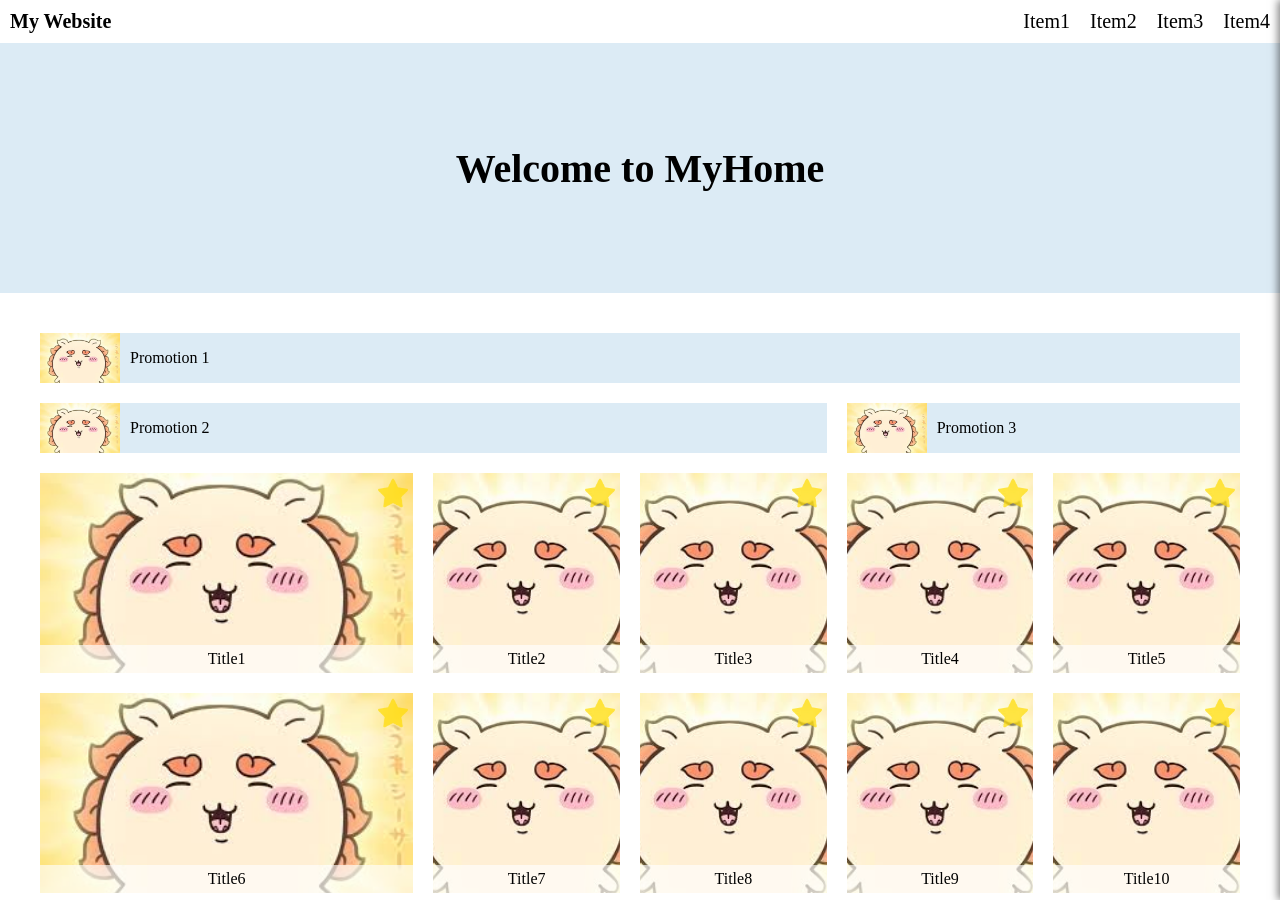
==== week1/index.html @ 799e2412 "file-rename" ====
<!DOCTYPE html>
<html lang="en">
<head>
    <meta charset="UTF-8">
    <meta name="viewport" content="width=device-width, initial-scale=1.0">
    <link rel="stylesheet" href="style.css">
    <title>week1</title>
</head>
<body >
    <div id="overlay" class="overlay"></div>
    <div id="sidebar" class="sidebar">
        <button id="sidebar-btn" onclick= exitToggle()>
            <span>X</span>
        </button>
        <ul id="sidebar-menu">
            <li class="sidebar-menu-items">Item1</li>
            <li class="sidebar-menu-items">Item2</li>
            <li class="sidebar-menu-items">Item3</li>
            <li class="sidebar-menu-items">Item4</li>
        </ul>
    </div>
    <nav>
        <span id="logo">My Website</span>

        <button id="burger-bt">
            <img   class="burger" src="options.png" alt="">
        </button>
        <ul id="menu">
            <li class="menu-items">Item1</li>
            <li class="menu-items">Item2</li>
            <li class="menu-items">Item3</li>
            <li class="menu-items">Item4</li>
        </ul>
    </nav>
    <header>
        <span>Welcome to MyHome</span>
    </header>
    <main>
        <section  class="promotion-section">
            <div class="promotion-bars bar-1">
            <img class="promotion-img" src="shisa.jpg" alt=""/>
            <div class="promotion-content">Promotion 1 </div>
            </div>
            <div class="promotion-bars bar-2">
            <img class="promotion-img" src="shisa.jpg" alt=""/>
            <div class="promotion-content">Promotion 2 </div>
            </div>
            <div class="promotion-bars bar-3">
            <img class="promotion-img" src="shisa.jpg" alt=""/>
            <div class="promotion-content">Promotion 3 </div>
            </div>
        </section >
        
        <section  class="content-section">
            <article  class="content-block">
                <img class="content-img" src="shisa.jpg" alt="">
                <img class="content-star" src="star.png" alt="">
                <div class="content-img-title">
                    Title1
                </div>
            </article >
            <article  class="content-block">
                <img class="content-img" src="shisa.jpg" alt="">
                <img class="content-star" src="star.png" alt="">
                <div class="content-img-title">
                    Title2
                </div>
            </article >
            <article  class="content-block">
                <img class="content-img" src="shisa.jpg" alt="">
                <img class="content-star" src="star.png" alt="">
                <div class="content-img-title">
                    Title3
                </div>
            </article >
            <article  class="content-block">
                <img class="content-img" src="shisa.jpg" alt="">
                <img class="content-star" src="star.png" alt="">
                <div class="content-img-title">
                    Title4
                </div>
            </article >
            <article  class="content-block">
                <img class="content-img" src="shisa.jpg" alt="">
                <img class="content-star" src="star.png" alt="">
                <div class="content-img-title">
                    Title5
                </div>
            </article >
            <article  class="content-block">
                <img class="content-img" src="shisa.jpg" alt="">
                <img class="content-star" src="star.png" alt="">
                <div class="content-img-title">
                    Title6
                </div>
            </article >
            <article  class="content-block">
                <img class="content-img" src="shisa.jpg" alt="">
                <img class="content-star" src="star.png" alt="">
                <div class="content-img-title">
                    Title7
                </div>
            </article >
            <article  class="content-block">
                <img class="content-img" src="shisa.jpg" alt="">
                <img class="content-star" src="star.png" alt="">
                <div class="content-img-title">
                    Title8
                </div>
            </article >
            <article  class="content-block block-9">
                <img class="content-img" src="shisa.jpg" alt="">
                <img class="content-star" src="star.png" alt="">
                <div class="content-img-title">
                    Title9
                </div>
            </article >
            <article  class="content-block block-10">
                <img class="content-img" src="shisa.jpg" alt="">
                <img class="content-star" src="star.png" alt="">
                <div class="content-img-title">
                    Title10
                </div>
            </article >
            
        </section >
        
    </main>
    <script>
    const mediaQuery = window.matchMedia('(min-width: 600px)');
    function handleTabletChange(e) {
        if (e.matches) {
            exitToggle();
        }
    }
    mediaQuery.addEventListener('change', handleTabletChange);

    document.getElementById("burger-bt").addEventListener("click",burgerToggle);
    document.getElementById("sidebar-btn").addEventListener("click",exitToggle);
    document.getElementById("overlay").addEventListener("click",exitToggle);

    function burgerToggle(){
        let overlay = document.getElementById("overlay");
        let sidebar = document.getElementById("sidebar");
        overlay.classList.add("active");
        sidebar.classList.add("active");
    }
    function exitToggle(){
        let overlay = document.getElementById("overlay");
        let sidebar = document.getElementById("sidebar");
        sidebar.classList.remove("active");
        overlay.classList.remove("active");

    }
</script>
</body>
</html>
---- week1/style.css ----
:root{
    --base-font-size: 20px;
    --main-color: #DCEBF5;
}

* {
    font-family: "Times New Roman", Times, serif;
    margin: 0;
    box-sizing: border-box;
}
body{
    display: flex;
    flex-direction: column;
    align-items: center;
}
nav{
    display: flex;
    justify-content:space-between;
    align-items: center;
    width: 100%;
    background-color: #ffffff;
    color: #000000;
}
header{
    display: flex;
    justify-content: center;
    align-items: center;

    width: 100%;
    height: 250px;
    font-size: calc(var(--base-font-size) *2);
    background-color: var(--main-color);
    color: #000000;
    font-weight: bold;
}

main{
    display: flex;
    flex-direction: column;
    margin-top: 40px;
    width: 1200px;
    background-color: #ffffff;
    color: #000000;
    
}
/* navbar物件 */
#logo{
    justify-self: center;
    font-size: var(--base-font-size);
    padding: 10px;
    white-space:nowrap;
    font-weight: bold;
}
#menu{
    display:flex;
    list-style-type: none;
    margin: 0;
    padding: 0;
}
.overlay{
    position: fixed;
    width: 100vw;
    height: 100vh;
    background-color: rgba(0, 0, 0, 0);
    z-index: 5;
    display: none;
}
.sidebar {
  position: fixed;
  top: 0;
  right: -300px; 
  width: 300px;
  height: 100vh; 
  background-color: #ffffff;
  z-index: 6; 
  transition: right 0.3s ease; 
  box-shadow: -2px 0 8px rgba(0, 0, 0, .5);
  padding: 10px;
}
#sidebar-menu{
    list-style-type: none;
    display: flex;
    flex-direction: column;
    align-items: center;
    margin: 0;
    padding: 0;
    
}
.sidebar-menu-items{
    font-size: calc(var(--base-font-size)*1.5);
    padding: 15px;
}
#sidebar-btn{
    position: absolute;
    top: 5px;
    right: 2px;
    background-color: #00000000;
    border: 0;
    cursor: pointer;
    font-size: calc(var(--base-font-size)*1.5);
}

.overlay.active {
  display: block;
}

/* 讓選單從右側滑入畫面 */
.sidebar.active {
  right: 0; 
}
.menu-items{
   font-size: var(--base-font-size); 
   padding: 10px;
}
#burger-bt{
    background-color: #00000000;
    border: 0;
    cursor: pointer;
}
.burger{
    display: none;
    height: 30px;
}
/* promotion-section */
.promotion-section{
    display: grid;
    grid-template-columns: 2fr 1fr;
    gap: 20px;
    grid-template-areas: 
    "b1 b1"
    "b2 b3";
}
.bar-1{
    grid-area: b1;
}
.bar-2{
    grid-area: b2;
}
.bar-3{
    grid-area: b3;
}
.promotion-bars{
    display: flex;
    flex-direction: row;
    background-color: var(--main-color);
    
}
.promotion-img{
    width: 80px;
    height: 50px;
}
.promotion-content{
    display: flex;
    justify-content: start;
    align-items: center;
    padding-left: 10px;
}
/* main下層物件 */
.content-section{
    display:grid;
    grid-template-columns: 2fr 1fr 1fr 1fr 1fr;
    gap: 20px;
    margin-top: 20px;
}
.content-block{
    height: 200px;
    display: flex;
    justify-content: center;
    align-items: center;
    position: relative;
    
}
.content-img {
  width: 100%;
  height: 100%;
  object-fit:cover;
  object-position: center;
}
.content-img-title{
    width: 100%;
    position: absolute;
    bottom:0px;
    left: 0px;
    background-color: rgba(255, 255, 255, 0.647);
    display: inline-flex;
    justify-content: center;
    align-items: center;
    padding: 5px;


}

.content-star{
    width: 40px;
    position: absolute;
    top: 0px;
    right: 0px;
    opacity: 0.7;
}
@media (min-width: 1200px) and (max-width:1920px) {
    .promotion-section{
        grid-template-columns: 2fr 1fr;
        gap: 20px;
        grid-template-areas: 
        "b1 b1"
        "b2 b3";
    }
    .content-section{
        display:grid;
        grid-template-columns: 2fr 1fr 1fr 1fr 1fr;
        gap: 20px;
        margin-top: 20px;
    }
}
@media (min-width: 600px) and (max-width:1200px) {
    main{
        width: 90%;
    }
    .promotion-section{
        grid-template-columns: 1fr 1fr;
        gap: 20px;
        grid-template-areas: 
        "b1 b2"
        "b3 b3";
    }
    .content-section{
        display:grid;
        grid-template-columns: 1fr 1fr 1fr 1fr;
        gap: 20px;
        margin-top: 20px;
    }
    .block-9 {
        grid-column: span 2;
    }
    .block-10 {
        grid-column: span 2;
    }
    
}
@media (min-width: 360px) and (max-width:600px) {
    main{
        width: 90%;
    }
    #menu{
        display: none;
    }
    .burger{
        display: block;
    }
    .promotion-section{
        grid-template-columns:1fr;
        gap: 20px;
        grid-template-areas: 
        "b1"
        "b2"
        "b3";
    }
    .content-section{
        display:grid;
        grid-template-columns: 1fr;
        gap: 20px;
        margin-top: 20px;
    }
    
}
@media (max-width: 360px){
    main{
        width: 90%;
    }
    #menu{
        display: none;
    }
    .burger{
        display: block;
    }
    .promotion-section{
        grid-template-columns:1fr;
        gap: 20px;
        grid-template-areas: 
        "b1"
        "b2"
        "b3";
    }
    .content-section{
        display:grid;
        grid-template-columns: 1fr;
        gap: 20px;
        margin-top: 20px;
    }
}
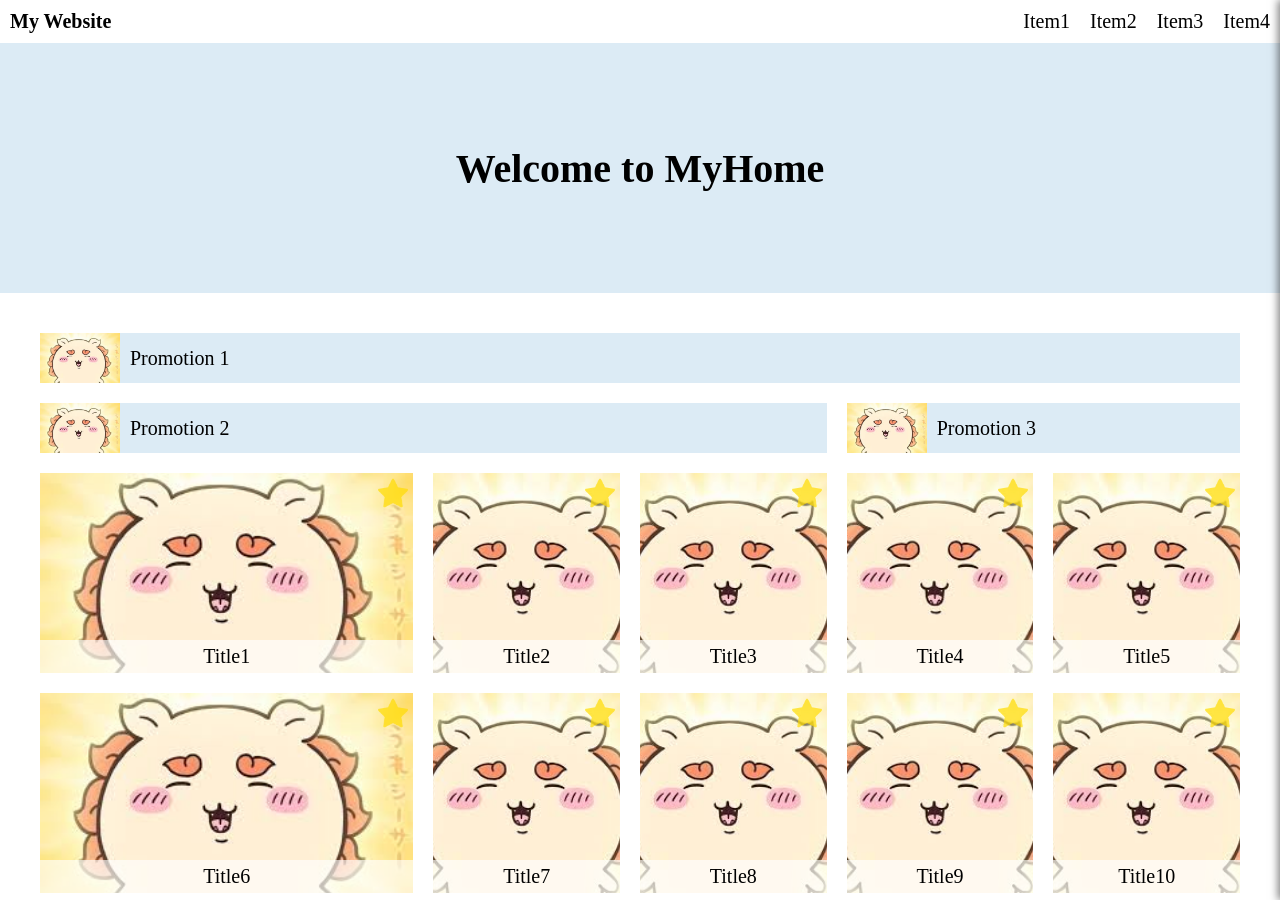
==== commit 6873bb1d: "week-fix-font-size" ====
--- a/week1/index.html
+++ b/week1/index.html
@@ -13,40 +13,40 @@
             <span>X</span>
         </button>
         <ul id="sidebar-menu">
-            <li class="sidebar-menu-items">Item1</li>
-            <li class="sidebar-menu-items">Item2</li>
-            <li class="sidebar-menu-items">Item3</li>
-            <li class="sidebar-menu-items">Item4</li>
+            <li class="sidebar-menu-items"><a href="https://www.youtube.com/watch?v=dQw4w9WgXcQ">Item1</a></li>
+            <li class="sidebar-menu-items"><a href="https://www.youtube.com/watch?v=dQw4w9WgXcQ">Item2</a></li>
+            <li class="sidebar-menu-items"><a href="https://www.youtube.com/watch?v=RZ_0ImDYrPY">Item3</a></li>
+            <li class="sidebar-menu-items"><a href="https://www.youtube.com/watch?v=dQw4w9WgXcQ">Item4</a></li>
         </ul>
     </div>
     <nav>
         <span id="logo">My Website</span>
 
         <button id="burger-bt">
-            <img   class="burger" src="options.png" alt="">
+            <img  class="burger" src="options.png" alt=""> 
         </button>
         <ul id="menu">
-            <li class="menu-items">Item1</li>
-            <li class="menu-items">Item2</li>
-            <li class="menu-items">Item3</li>
-            <li class="menu-items">Item4</li>
+            <li class="menu-items"><a href="https://www.youtube.com/watch?v=dQw4w9WgXcQ">Item1</a></li>
+            <li class="menu-items"><a href="https://www.youtube.com/watch?v=dQw4w9WgXcQ">Item2</a></li>
+            <li class="menu-items"><a href="https://www.youtube.com/watch?v=RZ_0ImDYrPY">Item3</a></li>
+            <li class="menu-items"><a href="https://www.youtube.com/watch?v=dQw4w9WgXcQ">Item4</a></li>
         </ul>
     </nav>
     <header>
         <span>Welcome to MyHome</span>
     </header>
     <main>
-        <section  class="promotion-section">
+        <section class="promotion-section">
             <div class="promotion-bars bar-1">
-            <img class="promotion-img" src="shisa.jpg" alt=""/>
+                <img class="promotion-img" src="shisa.jpg" alt=""/>
             <div class="promotion-content">Promotion 1 </div>
             </div>
             <div class="promotion-bars bar-2">
-            <img class="promotion-img" src="shisa.jpg" alt=""/>
+                <img class="promotion-img" src="shisa.jpg" alt=""/>
             <div class="promotion-content">Promotion 2 </div>
             </div>
             <div class="promotion-bars bar-3">
-            <img class="promotion-img" src="shisa.jpg" alt=""/>
+                <img class="promotion-img" src="shisa.jpg" alt=""/>
             <div class="promotion-content">Promotion 3 </div>
             </div>
         </section >
--- a/week1/style.css
+++ b/week1/style.css
@@ -41,6 +41,7 @@
     width: 1200px;
     background-color: #ffffff;
     color: #000000;
+    font-size: var(--base-font-size);
     
 }
 /* navbar物件 */
@@ -57,6 +58,29 @@
     margin: 0;
     padding: 0;
 }
+.menu-items{
+   font-size: var(--base-font-size); 
+   padding: 10px;
+}
+.menu-items > a {
+    text-decoration: none;
+    color: #000000;
+}
+.menu-items > a:hover {
+  color: #636363;
+  text-decoration: none;
+}
+
+#burger-bt{
+    background-color: #00000000;
+    border: 0;
+    cursor: pointer;
+}
+.burger{
+    display: none;
+    height: 30px;
+}
+/* sidebar 遮住底下內容 */
 .overlay{
     position: fixed;
     width: 100vw;
@@ -90,6 +114,14 @@
     font-size: calc(var(--base-font-size)*1.5);
     padding: 15px;
 }
+.sidebar-menu-items >a{
+    text-decoration: none;
+    color: #000000;
+}
+.sidebar-menu-items >a:hover {
+  color: #636363;
+  text-decoration: none;
+}
 #sidebar-btn{
     position: absolute;
     top: 5px;
@@ -108,19 +140,7 @@
 .sidebar.active {
   right: 0; 
 }
-.menu-items{
-   font-size: var(--base-font-size); 
-   padding: 10px;
-}
-#burger-bt{
-    background-color: #00000000;
-    border: 0;
-    cursor: pointer;
-}
-.burger{
-    display: none;
-    height: 30px;
-}
+
 /* promotion-section */
 .promotion-section{
     display: grid;
@@ -148,6 +168,8 @@
 .promotion-img{
     width: 80px;
     height: 50px;
+    object-fit:cover;
+    object-position: center;
 }
 .promotion-content{
     display: flex;
